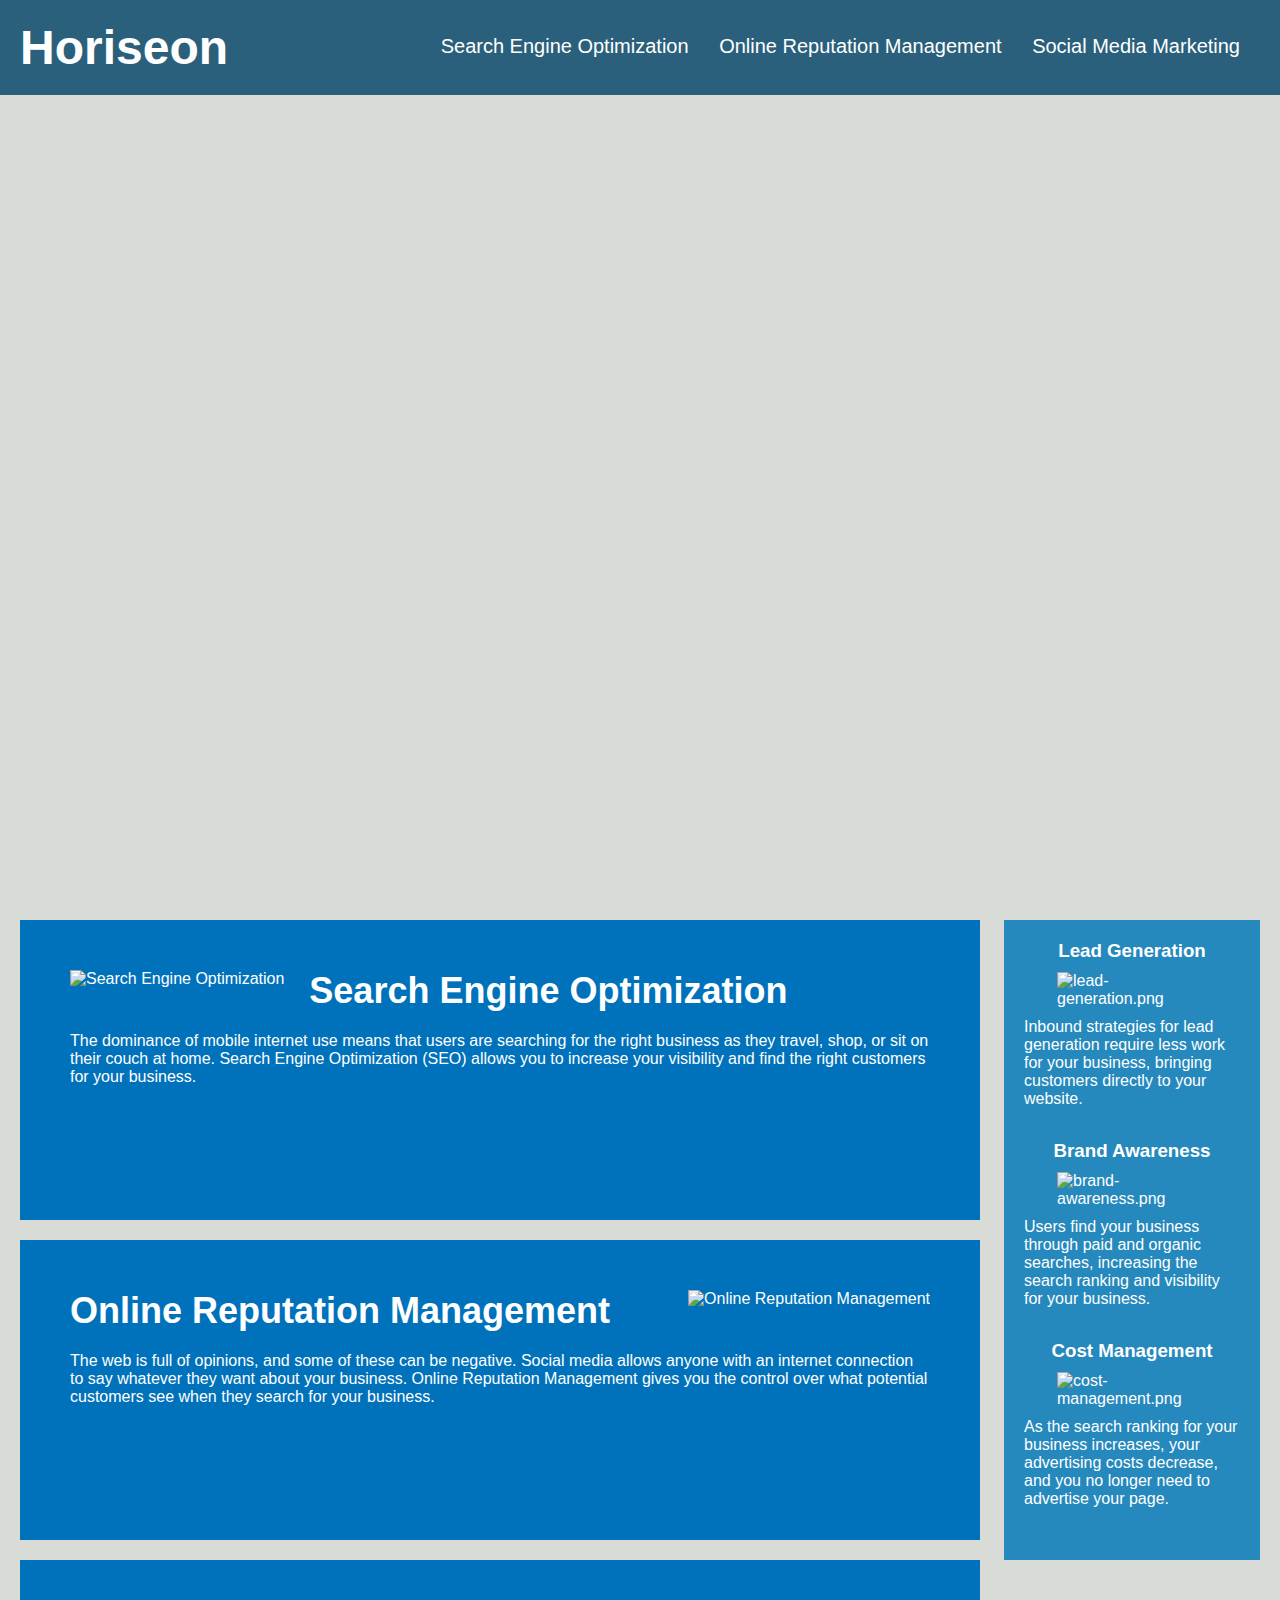
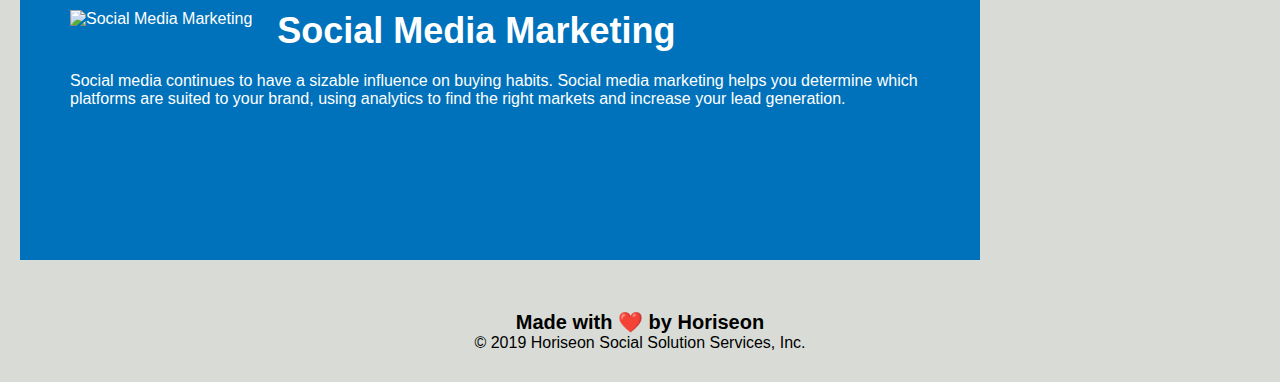
==== index2.html @ f533c22b "add few comment" ====
<!DOCTYPE html>
<html lang="en-us">
<header>
    <head>
        <meta charset="UTF-8" />
        <link rel="stylesheet" href="assets/Style.css">
        <!-- <link rel="stylesheet" href="assets/reset.css"> -->
        <title>Horiseon website</title>
    </head>
</header>
<!-- links on the top -->
<body>
    <div class="header">
        <h1>Horiseon</h1>
        <div>
            <ul>
                <li>
                    <a href="#Search-Engine-Optimization">Search Engine Optimization</a>
                </li>
                <li>
                    <a href="#online-reputation-management">Online Reputation Management</a>
                </li>
                <li>
                    <a href="#social-media-marketing">Social Media Marketing</a>
                </li>
            </ul>
        </div>
    </div>
    <!-- team picture -->
    <div class="hero"></div>
    <!-- First box -->
    <div class="content">
        <div id="Search-Engine-Optimization" class="search-engine-optimization">
            <img src="./assets/images/search-engine-optimization.jpg" alt="Search Engine Optimization" class="float-left" />
            <h2>Search Engine Optimization</h2>
            <p>
                The dominance of mobile internet use means that users are searching for the right business as they travel, shop, or sit on their couch at home. Search Engine Optimization (SEO) allows you to increase your visibility and find the right customers for your business.
            </p>
        </div>
        <!-- Second box -->
        <div id="online-reputation-management" class="online-reputation-management">
            <img src="./assets/images/online-reputation-management.jpg" alt="Online Reputation Management" class="float-right" />
            <h2>Online Reputation Management</h2>
            <p>
                The web is full of opinions, and some of these can be negative. Social media allows anyone with an internet connection to say whatever they want about your business. Online Reputation Management gives you the control over what potential customers see when they search for your business.
            </p>
        </div>
        <!-- Third box -->
        <div id="social-media-marketing" class="social-media-marketing">
            <img src="./assets/images/social-media-marketing.jpg" alt="Social Media Marketing" class="float-left" />
            <h2>Social Media Marketing</h2>
            <p>
                Social media continues to have a sizable influence on buying habits. Social media marketing helps you determine which platforms are suited to your brand, using analytics to find the right markets and increase your lead generation.
            </p>
        </div>
    </div>
    <!-- Box on the right -->
    <div class="benefits">
        <div class="benefit-lead">
            <h3>Lead Generation</h3>
            <img src="./assets/images/lead-generation.png" alt="lead-generation.png""/>
            <p>
                Inbound strategies for lead generation require less work for your business, bringing customers directly to your website.
            </p>
        </div>
        <div class="benefit-brand">
            <h3>Brand Awareness</h3>
            <img src="./assets/images/brand-awareness.png" alt="brand-awareness.png"/>
            <p>
                Users find your business through paid and organic searches, increasing the search ranking and visibility for your business.
            </p>
        </div>
        <div class="benefit-cost">
            <h3>Cost Management</h3>
            <img src="./assets/images/cost-management.png"alt="cost-management.png"></img>
            <p>
                As the search ranking for your business increases, your advertising costs decrease, and you no longer need to advertise your page.
            </p>
        </div>
    </div>
    <!-- footer -->
    <div class="footer">
        <h2>Made with ❤️️ by Horiseon</h2>
        <p>
            &copy; 2019 Horiseon Social Solution Services, Inc.
        </p>
    </div>
</body>

</html>
---- assets/Style.css ----
.header {
    padding: 20px;
    font-family: 'Trebuchet MS', 'Lucida Sans Unicode', 'Lucida Grande', 'Lucida Sans', Arial, sans-serif;
    background-color: #2a607c;
    color: white;
}

.header h1 {
    display: inline-block;
    font-size: 48px;
}

.header h1 .seo {
    color: #d9dcd6;
}

.header div {
    padding-top: 15px;
    margin-right: 20px;
    float: right;
    font-family: 'Gill Sans', 'Gill Sans MT', Calibri, 'Trebuchet MS', sans-serif;
    font-size: 20px;
}

.header div ul {
    list-style-type: none;
}

.header div ul li {
    display: inline-block;
    margin-left: 25px;
}

* {
    box-sizing: border-box;
    padding: 0;
    margin: 0;
}

/* Body */

body {
    background-color: #d9dcd6;
}

a {
    color: #ffffff;
    text-decoration: none;
}

p {
    font-size: 16px;
}
/* Team image */
.hero {
    height: 800px;
    width: 100%;
    margin-bottom: 25px;
    background-image: url("images/digital-marketing-meeting.jpg");
    background-size: cover;
    background-position: center;
}

.float-left {
    float: left;
    margin-right: 25px;
}

.float-right {
    float: right;
    margin-left: 25px;
}

.content {
    width: 75%;
    display: inline-block;
    margin-left: 20px;
}

.benefits {
    margin-right: 20px;
    padding: 20px;
    clear: both;
    float: right;
    width: 20%;
    height: 100%;
    font-family: 'Gill Sans', 'Gill Sans MT', Calibri, 'Trebuchet MS', sans-serif;
    background-color: #2589bd;
}

.benefit-lead {
    margin-bottom: 32px;
    color: #ffffff;
}

.benefit-brand {
    margin-bottom: 32px;
    color: #ffffff;
}

.benefit-cost {
    margin-bottom: 32px;
    color: #ffffff;
}

.benefit-lead h3 {
    margin-bottom: 10px;
    text-align: center;
}

.benefit-brand h3 {
    margin-bottom: 10px;
    text-align: center;
}

.benefit-cost h3 {
    margin-bottom: 10px;
    text-align: center;
}

.benefit-lead img {
    display: block;
    margin: 10px auto;
    max-width: 150px;
}

.benefit-brand img {
    display: block;
    margin: 10px auto;
    max-width: 150px;
}

.benefit-cost img {
    display: block;
    margin: 10px auto;
    max-width: 150px;
}

.search-engine-optimization {
    margin-bottom: 20px;
    padding: 50px;
    height: 300px;
    font-family: 'Gill Sans', 'Gill Sans MT', Calibri, 'Trebuchet MS', sans-serif;
    background-color: #0072bb;
    color: #ffffff;
}

.online-reputation-management {
    margin-bottom: 20px;
    padding: 50px;
    height: 300px;
    font-family: 'Gill Sans', 'Gill Sans MT', Calibri, 'Trebuchet MS', sans-serif;
    background-color: #0072bb;
    color: #ffffff;
}

.social-media-marketing {
    margin-bottom: 20px;
    padding: 50px;
    height: 300px;
    font-family: 'Gill Sans', 'Gill Sans MT', Calibri, 'Trebuchet MS', sans-serif;
    background-color: #0072bb;
    color: #ffffff;
}

.search-engine-optimization img {
    max-height: 200px;
}

.online-reputation-management img {
    max-height: 200px;
}

.social-media-marketing img {
    max-height: 200px;
}

.search-engine-optimization h2 {
    margin-bottom: 20px;
    font-size: 36px;
}

.online-reputation-management h2 {
    margin-bottom: 20px;
    font-size: 36px;
}

.social-media-marketing h2 {
    margin-bottom: 20px;
    font-size: 36px;
}
/* bottom */
.footer {
    padding: 30px;
    clear: both;
    font-family: 'Trebuchet MS', 'Lucida Sans Unicode', 'Lucida Grande', 'Lucida Sans', Arial, sans-serif;
    text-align: center;
}

.footer h2 {
    font-size: 20px;
}
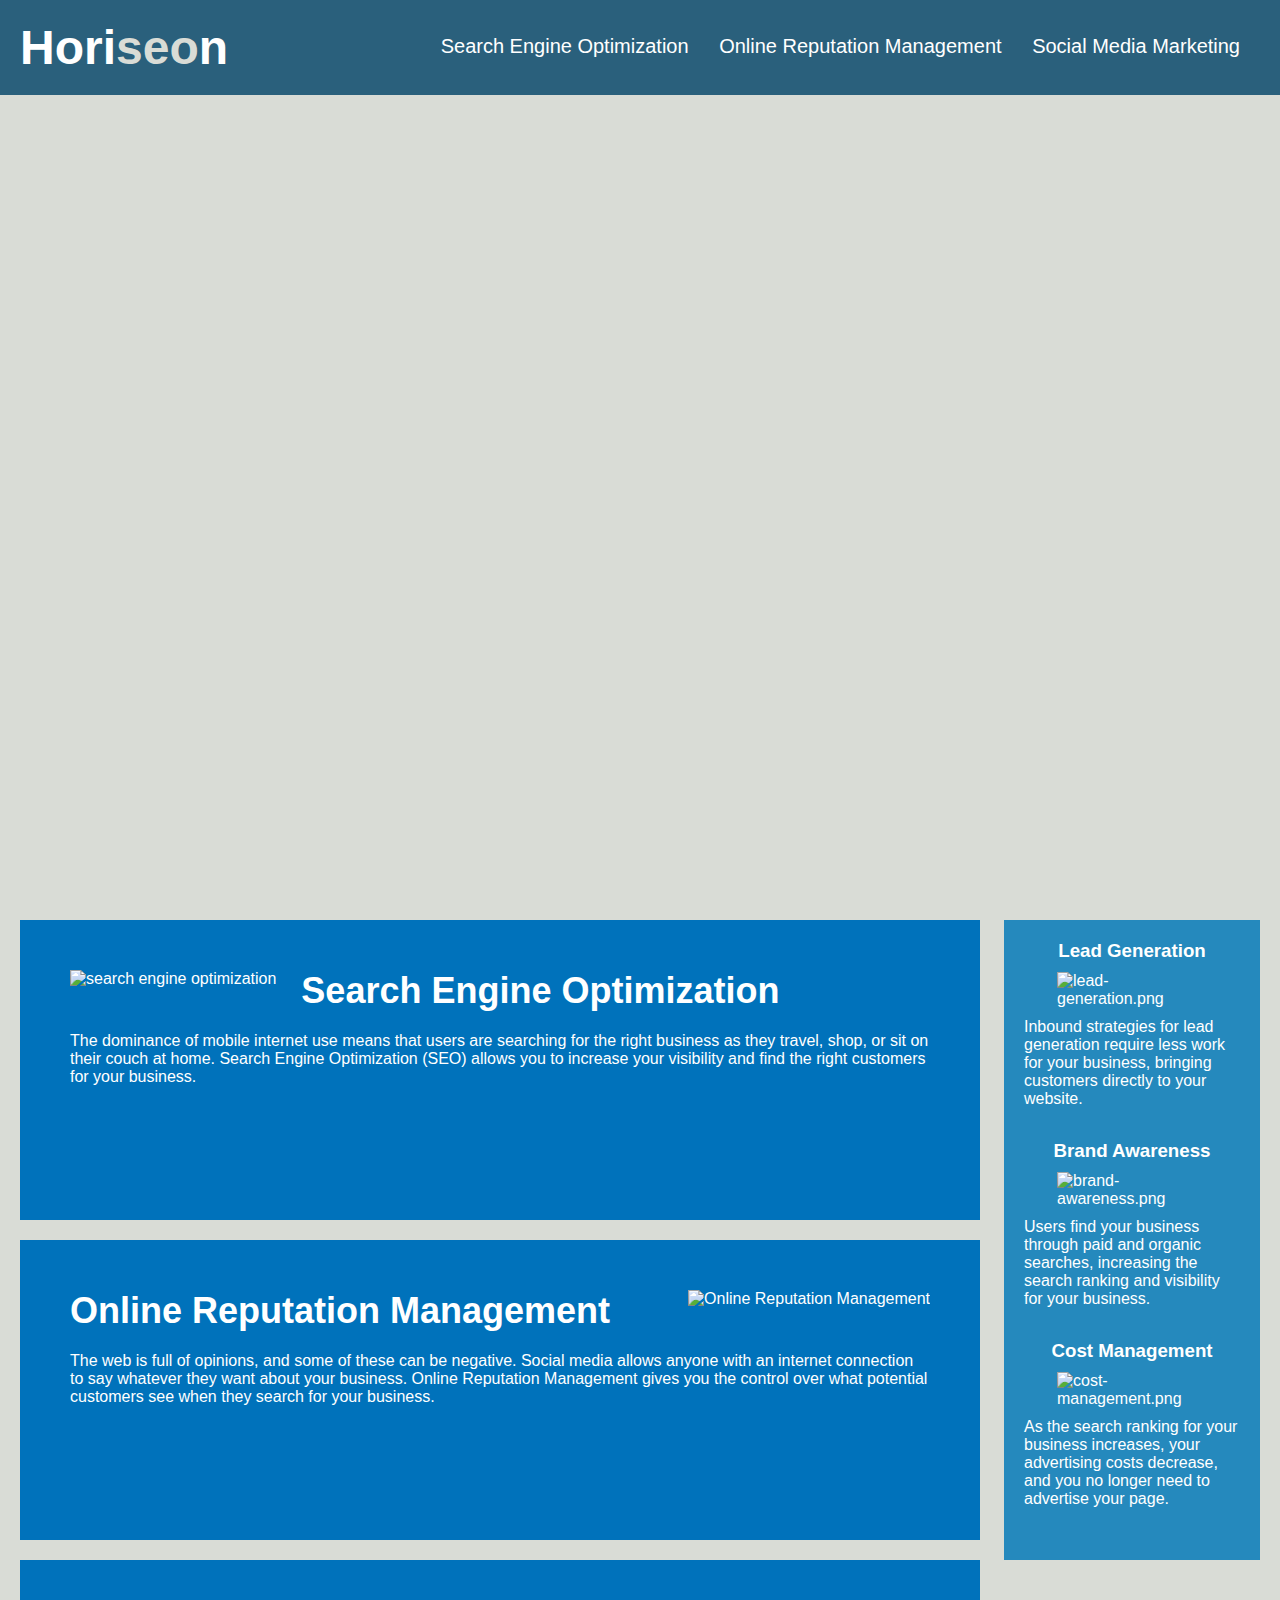
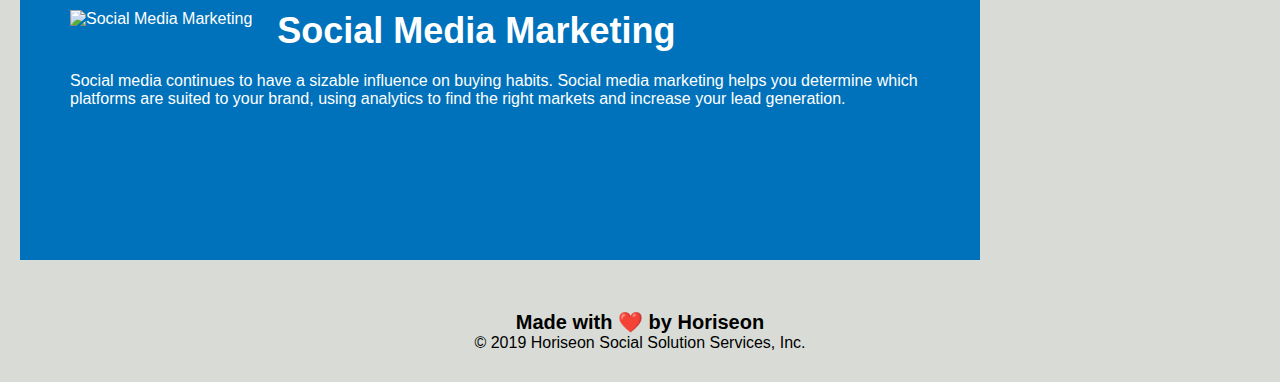
==== commit 1251cf78: "Fix image" ====
--- a/index2.html
+++ b/index2.html
@@ -11,7 +11,7 @@
 <!-- links on the top -->
 <body>
     <div class="header">
-        <h1>Horiseon</h1>
+        <h1>Hori<span class="seo">seo</span>n</h1>
         <div>
             <ul>
                 <li>
@@ -31,7 +31,7 @@
     <!-- First box -->
     <div class="content">
         <div id="Search-Engine-Optimization" class="search-engine-optimization">
-            <img src="./assets/images/search-engine-optimization.jpg" alt="Search Engine Optimization" class="float-left" />
+            <img src="./assets/images/search-engine-optimization.jpg" alt="search engine optimization" class="float-left" />
             <h2>Search Engine Optimization</h2>
             <p>
                 The dominance of mobile internet use means that users are searching for the right business as they travel, shop, or sit on their couch at home. Search Engine Optimization (SEO) allows you to increase your visibility and find the right customers for your business.
--- a/assets/Style.css
+++ b/assets/Style.css
@@ -57,7 +57,7 @@
     height: 800px;
     width: 100%;
     margin-bottom: 25px;
-    background-image: url("images/digital-marketing-meeting.jpg");
+    background-image: url("./images/digital-marketing-meeting.jpg");
     background-size: cover;
     background-position: center;
 }
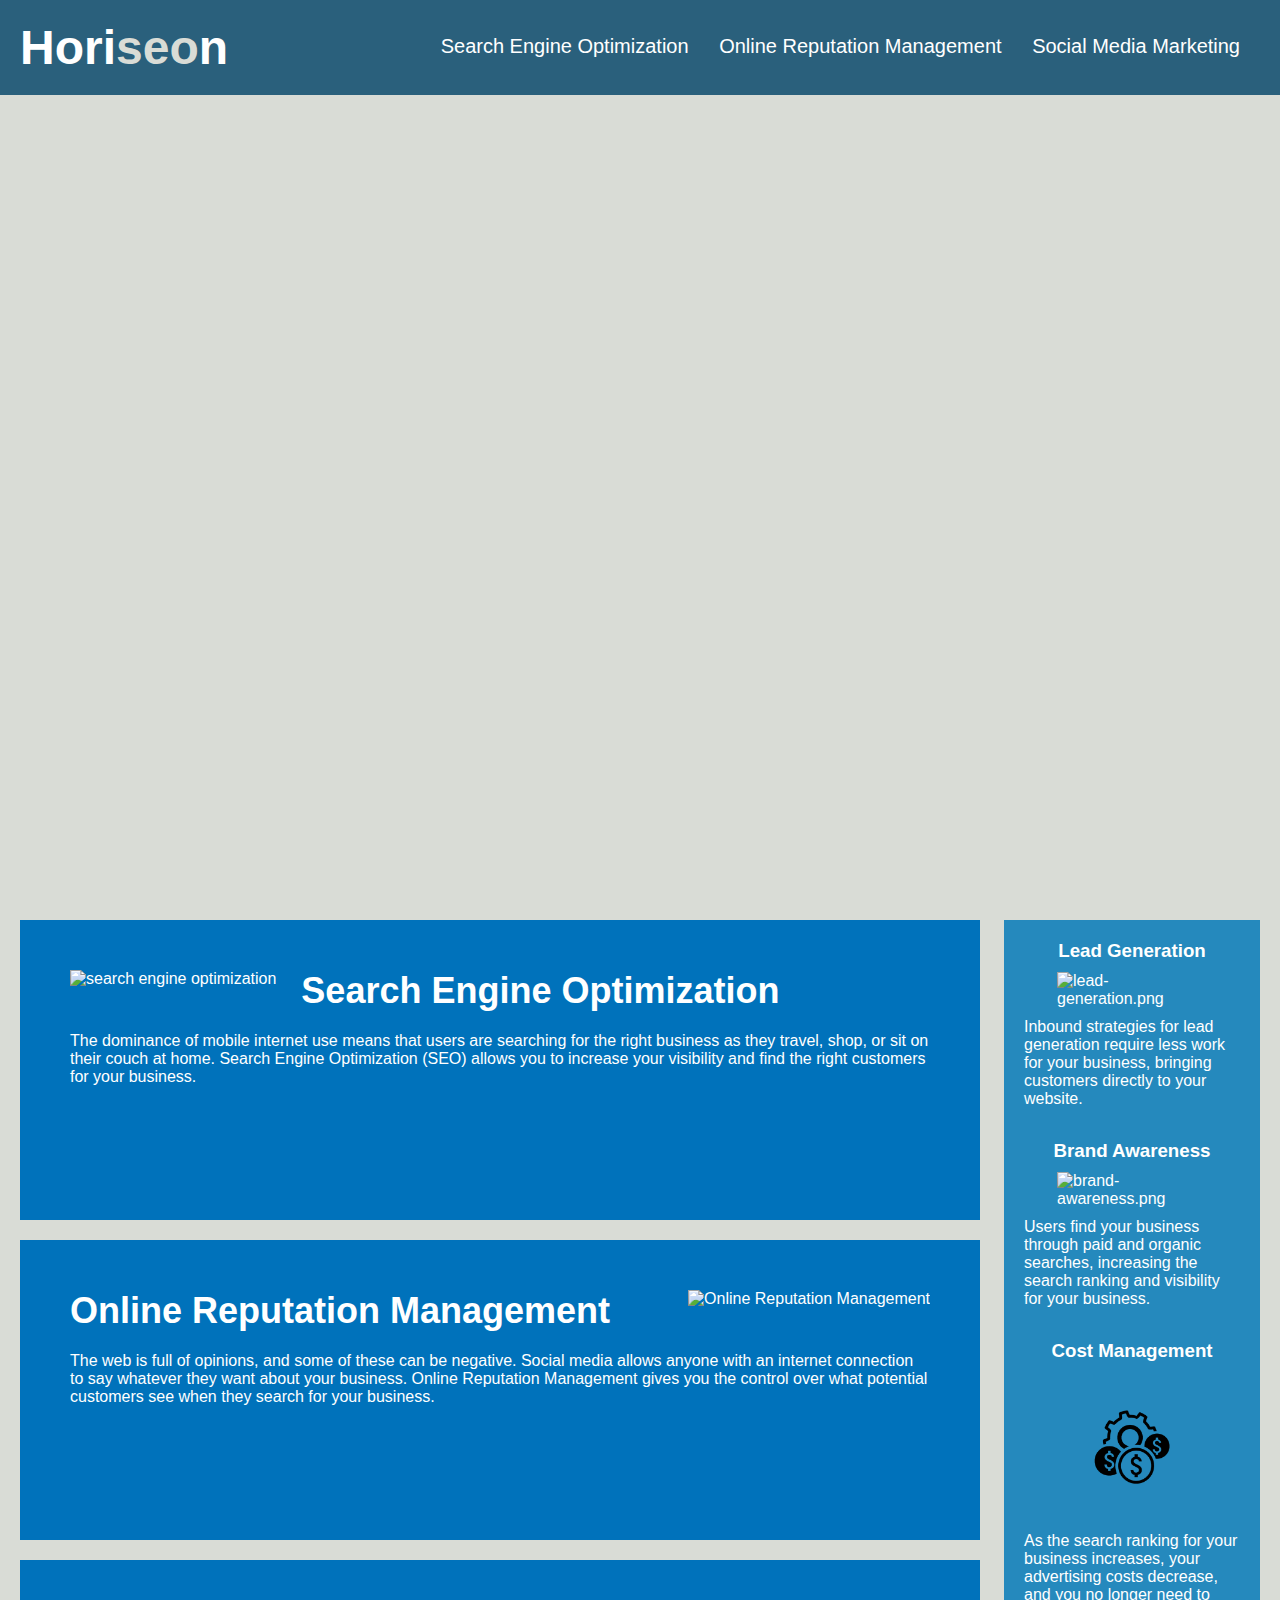
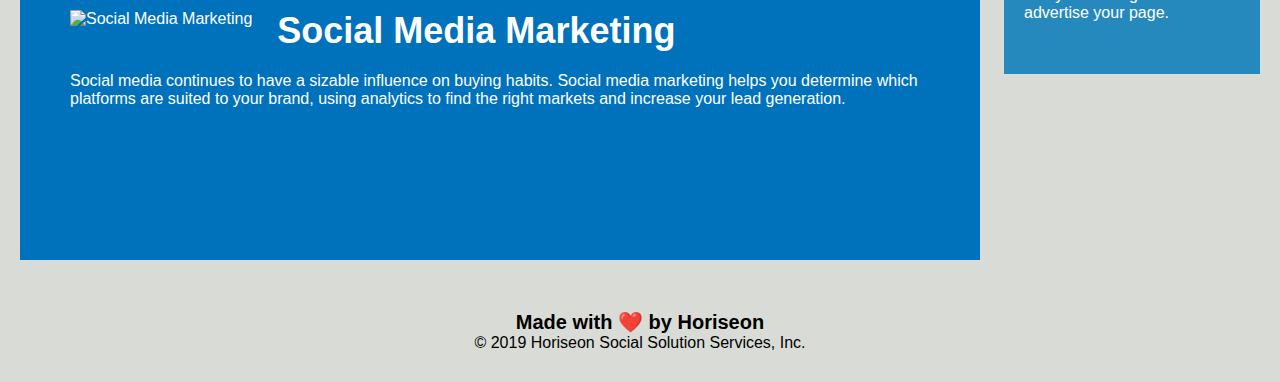
==== commit 925016c8: "Fix image again" ====
--- a/index2.html
+++ b/index2.html
@@ -1,6 +1,7 @@
 <!DOCTYPE html>
 <html lang="en-us">
 <header>
+
     <head>
         <meta charset="UTF-8" />
         <link rel="stylesheet" href="assets/Style.css">
@@ -9,6 +10,7 @@
     </head>
 </header>
 <!-- links on the top -->
+
 <body>
     <div class="header">
         <h1>Hori<span class="seo">seo</span>n</h1>
@@ -31,26 +33,34 @@
     <!-- First box -->
     <div class="content">
         <div id="Search-Engine-Optimization" class="search-engine-optimization">
-            <img src="./assets/images/search-engine-optimization.jpg" alt="search engine optimization" class="float-left" />
+            <img src="assets/images/search-engine-optimization.jpg" alt="search engine optimization"
+                class="float-left" />
             <h2>Search Engine Optimization</h2>
             <p>
-                The dominance of mobile internet use means that users are searching for the right business as they travel, shop, or sit on their couch at home. Search Engine Optimization (SEO) allows you to increase your visibility and find the right customers for your business.
+                The dominance of mobile internet use means that users are searching for the right business as they
+                travel, shop, or sit on their couch at home. Search Engine Optimization (SEO) allows you to increase
+                your visibility and find the right customers for your business.
             </p>
         </div>
         <!-- Second box -->
         <div id="online-reputation-management" class="online-reputation-management">
-            <img src="./assets/images/online-reputation-management.jpg" alt="Online Reputation Management" class="float-right" />
+            <img src="assets/images/online-reputation-management.jpg" alt="Online Reputation Management"
+                class="float-right" />
             <h2>Online Reputation Management</h2>
             <p>
-                The web is full of opinions, and some of these can be negative. Social media allows anyone with an internet connection to say whatever they want about your business. Online Reputation Management gives you the control over what potential customers see when they search for your business.
+                The web is full of opinions, and some of these can be negative. Social media allows anyone with an
+                internet connection to say whatever they want about your business. Online Reputation Management gives
+                you the control over what potential customers see when they search for your business.
             </p>
         </div>
         <!-- Third box -->
         <div id="social-media-marketing" class="social-media-marketing">
-            <img src="./assets/images/social-media-marketing.jpg" alt="Social Media Marketing" class="float-left" />
+            <img src="assets/images/social-media-marketing.jpg" alt="Social Media Marketing" class="float-left" />
             <h2>Social Media Marketing</h2>
             <p>
-                Social media continues to have a sizable influence on buying habits. Social media marketing helps you determine which platforms are suited to your brand, using analytics to find the right markets and increase your lead generation.
+                Social media continues to have a sizable influence on buying habits. Social media marketing helps you
+                determine which platforms are suited to your brand, using analytics to find the right markets and
+                increase your lead generation.
             </p>
         </div>
     </div>
@@ -58,23 +68,25 @@
     <div class="benefits">
         <div class="benefit-lead">
             <h3>Lead Generation</h3>
-            <img src="./assets/images/lead-generation.png" alt="lead-generation.png""/>
+            <img src="assets/images/lead-generation.png" alt="lead-generation.png""/>
             <p>
                 Inbound strategies for lead generation require less work for your business, bringing customers directly to your website.
             </p>
         </div>
-        <div class="benefit-brand">
+        <div class=" benefit-brand">
             <h3>Brand Awareness</h3>
-            <img src="./assets/images/brand-awareness.png" alt="brand-awareness.png"/>
+            <img src="assets/images/brand-awareness.png" alt="brand-awareness.png" />
             <p>
-                Users find your business through paid and organic searches, increasing the search ranking and visibility for your business.
+                Users find your business through paid and organic searches, increasing the search ranking and visibility
+                for your business.
             </p>
         </div>
         <div class="benefit-cost">
             <h3>Cost Management</h3>
-            <img src="./assets/images/cost-management.png"alt="cost-management.png"></img>
+            <img src="assets/Images/cost-management.png" alt="cost-management.png"></img>
             <p>
-                As the search ranking for your business increases, your advertising costs decrease, and you no longer need to advertise your page.
+                As the search ranking for your business increases, your advertising costs decrease, and you no longer
+                need to advertise your page.
             </p>
         </div>
     </div>
@@ -87,4 +99,4 @@
     </div>
 </body>
 
-</html>
+</html>--- a/assets/Style.css
+++ b/assets/Style.css
@@ -57,7 +57,7 @@
     height: 800px;
     width: 100%;
     margin-bottom: 25px;
-    background-image: url("./images/digital-marketing-meeting.jpg");
+    background-image: url("Images/digital-marketing-meeting.jpg");
     background-size: cover;
     background-position: center;
 }
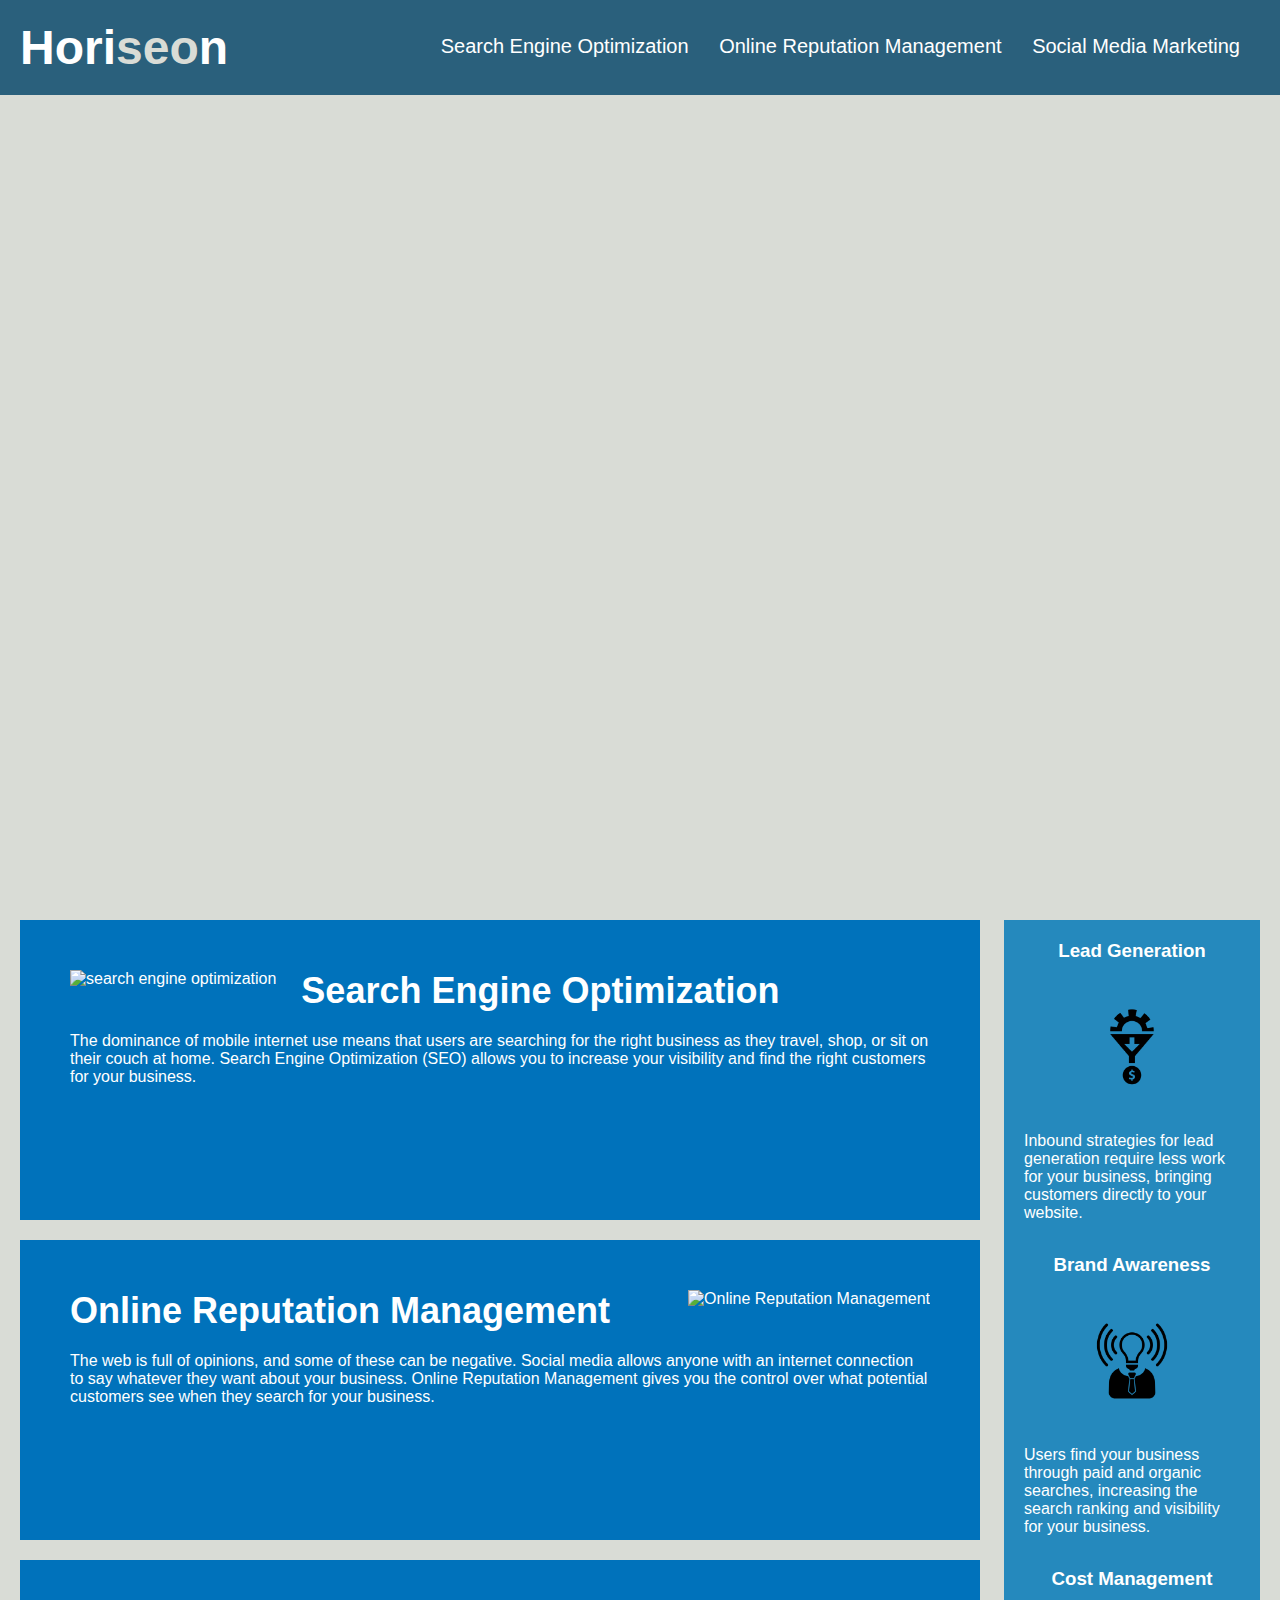
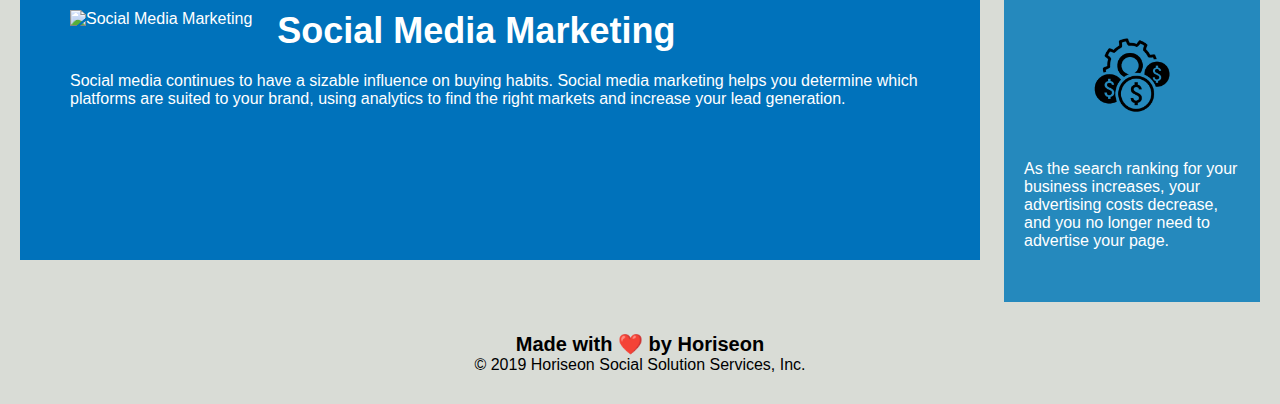
==== commit 370e927c: "Fix another image" ====
--- a/index2.html
+++ b/index2.html
@@ -33,7 +33,7 @@
     <!-- First box -->
     <div class="content">
         <div id="Search-Engine-Optimization" class="search-engine-optimization">
-            <img src="assets/images/search-engine-optimization.jpg" alt="search engine optimization"
+            <img src="assets/Images/search-engine-optimization.jpg" alt="search engine optimization"
                 class="float-left" />
             <h2>Search Engine Optimization</h2>
             <p>
@@ -44,7 +44,7 @@
         </div>
         <!-- Second box -->
         <div id="online-reputation-management" class="online-reputation-management">
-            <img src="assets/images/online-reputation-management.jpg" alt="Online Reputation Management"
+            <img src="assets/Images/online-reputation-management.jpg" alt="Online Reputation Management"
                 class="float-right" />
             <h2>Online Reputation Management</h2>
             <p>
@@ -55,7 +55,7 @@
         </div>
         <!-- Third box -->
         <div id="social-media-marketing" class="social-media-marketing">
-            <img src="assets/images/social-media-marketing.jpg" alt="Social Media Marketing" class="float-left" />
+            <img src="assets/Images/social-media-marketing.jpg" alt="Social Media Marketing" class="float-left" />
             <h2>Social Media Marketing</h2>
             <p>
                 Social media continues to have a sizable influence on buying habits. Social media marketing helps you
@@ -68,14 +68,14 @@
     <div class="benefits">
         <div class="benefit-lead">
             <h3>Lead Generation</h3>
-            <img src="assets/images/lead-generation.png" alt="lead-generation.png""/>
+            <img src="assets/Images/lead-generation.png" alt="lead-generation.png""/>
             <p>
                 Inbound strategies for lead generation require less work for your business, bringing customers directly to your website.
             </p>
         </div>
         <div class=" benefit-brand">
             <h3>Brand Awareness</h3>
-            <img src="assets/images/brand-awareness.png" alt="brand-awareness.png" />
+            <img src="assets/Images/brand-awareness.png" alt="brand-awareness.png" />
             <p>
                 Users find your business through paid and organic searches, increasing the search ranking and visibility
                 for your business.
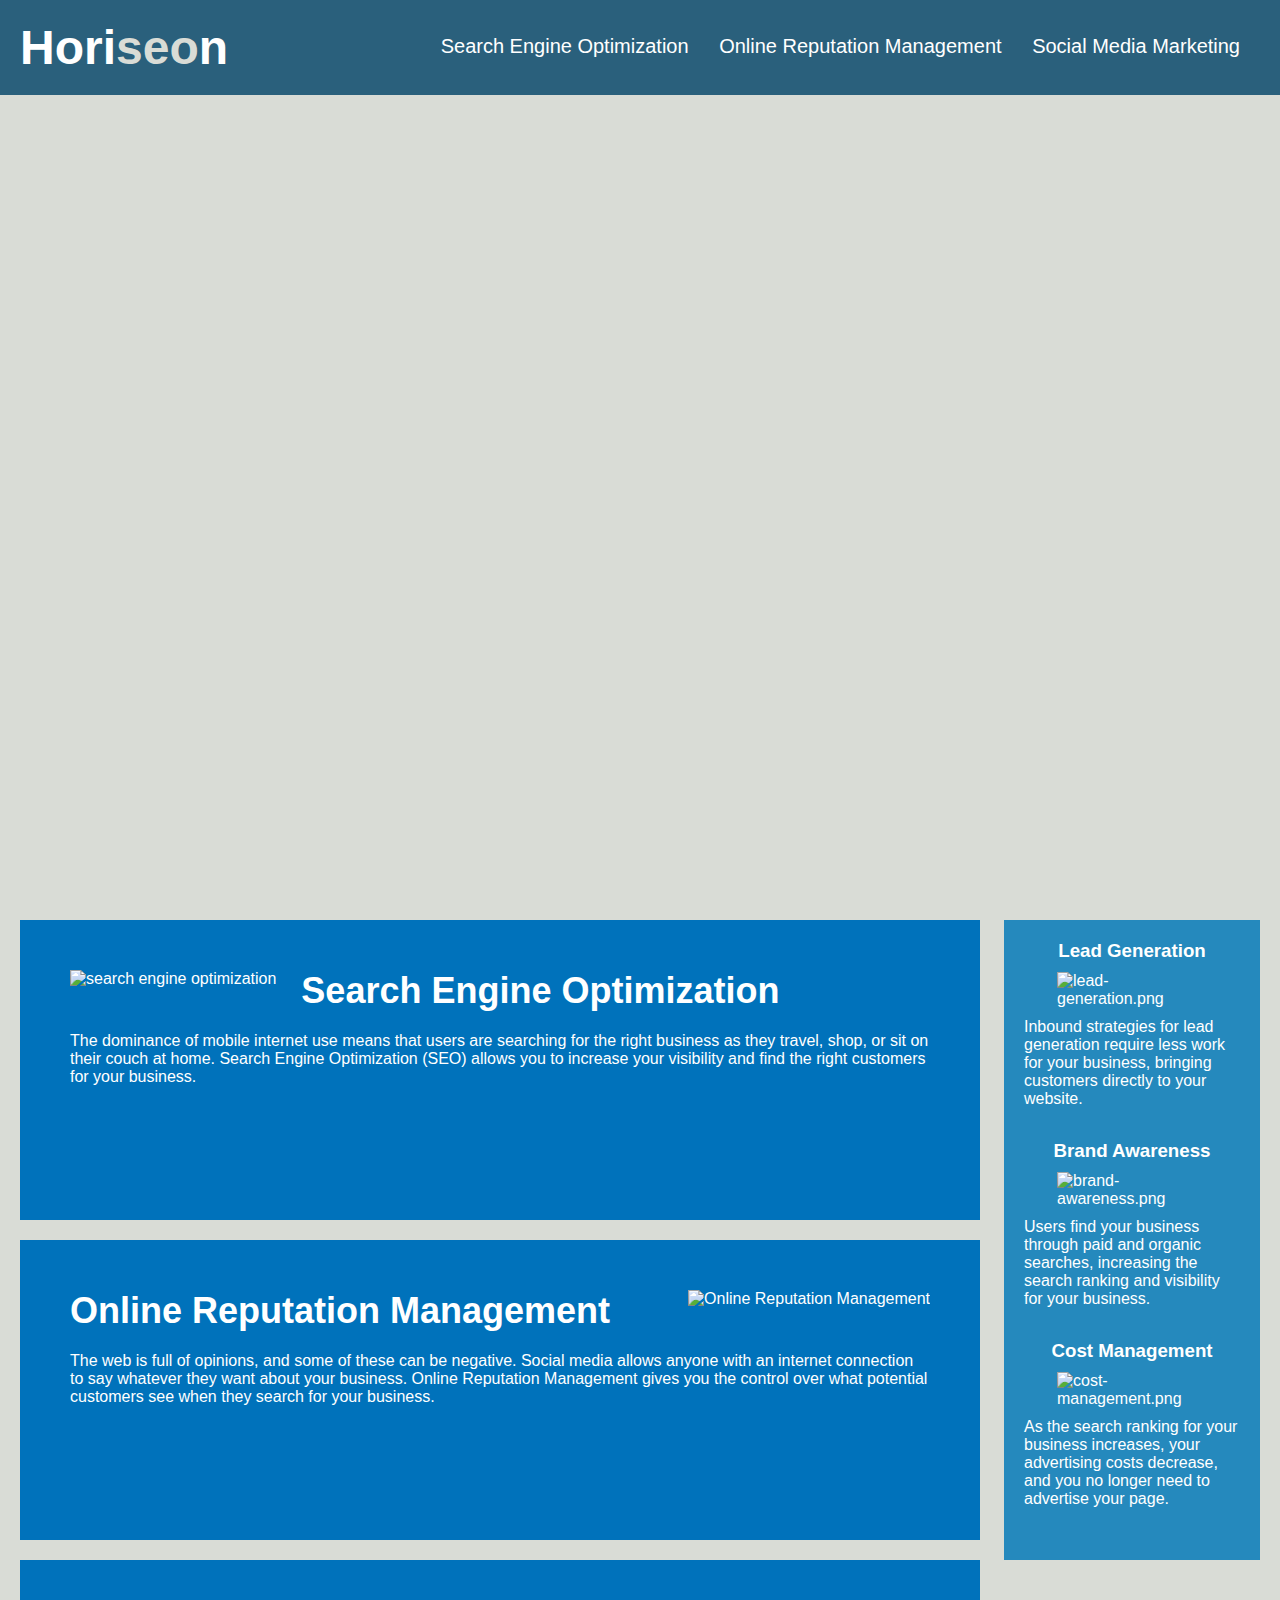
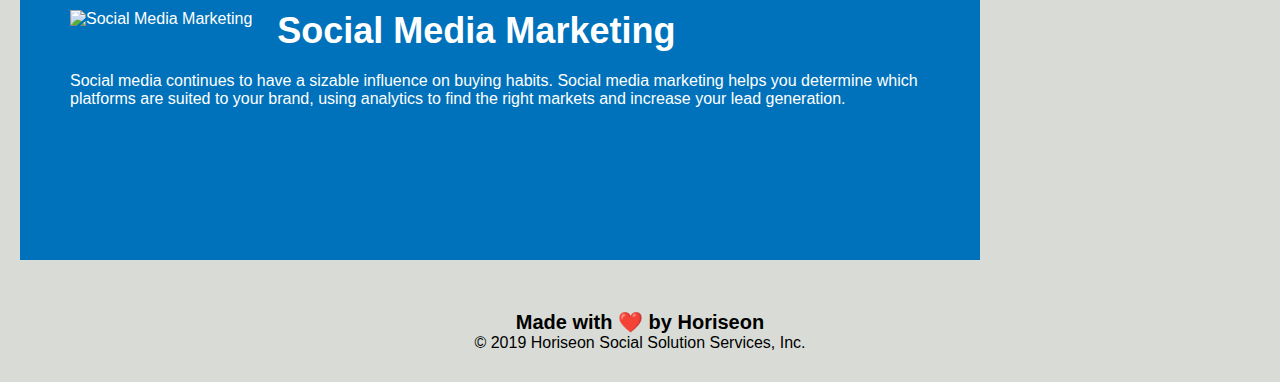
==== commit 28dd03a6: "Fix images!" ====
--- a/index2.html
+++ b/index2.html
@@ -33,7 +33,7 @@
     <!-- First box -->
     <div class="content">
         <div id="Search-Engine-Optimization" class="search-engine-optimization">
-            <img src="assets/Images/search-engine-optimization.jpg" alt="search engine optimization"
+            <img src="assets/images/search-engine-optimization.jpg" alt="search engine optimization"
                 class="float-left" />
             <h2>Search Engine Optimization</h2>
             <p>
@@ -44,7 +44,7 @@
         </div>
         <!-- Second box -->
         <div id="online-reputation-management" class="online-reputation-management">
-            <img src="assets/Images/online-reputation-management.jpg" alt="Online Reputation Management"
+            <img src="assets/images/online-reputation-management.jpg" alt="Online Reputation Management"
                 class="float-right" />
             <h2>Online Reputation Management</h2>
             <p>
@@ -55,7 +55,7 @@
         </div>
         <!-- Third box -->
         <div id="social-media-marketing" class="social-media-marketing">
-            <img src="assets/Images/social-media-marketing.jpg" alt="Social Media Marketing" class="float-left" />
+            <img src="assets/images/social-media-marketing.jpg" alt="Social Media Marketing" class="float-left" />
             <h2>Social Media Marketing</h2>
             <p>
                 Social media continues to have a sizable influence on buying habits. Social media marketing helps you
@@ -68,14 +68,14 @@
     <div class="benefits">
         <div class="benefit-lead">
             <h3>Lead Generation</h3>
-            <img src="assets/Images/lead-generation.png" alt="lead-generation.png""/>
+            <img src="assets/images/lead-generation.png" alt="lead-generation.png""/>
             <p>
                 Inbound strategies for lead generation require less work for your business, bringing customers directly to your website.
             </p>
         </div>
         <div class=" benefit-brand">
             <h3>Brand Awareness</h3>
-            <img src="assets/Images/brand-awareness.png" alt="brand-awareness.png" />
+            <img src="assets/images/brand-awareness.png" alt="brand-awareness.png" />
             <p>
                 Users find your business through paid and organic searches, increasing the search ranking and visibility
                 for your business.
@@ -83,7 +83,7 @@
         </div>
         <div class="benefit-cost">
             <h3>Cost Management</h3>
-            <img src="assets/Images/cost-management.png" alt="cost-management.png"></img>
+            <img src="assets/images/cost-management.png" alt="cost-management.png"></img>
             <p>
                 As the search ranking for your business increases, your advertising costs decrease, and you no longer
                 need to advertise your page.
